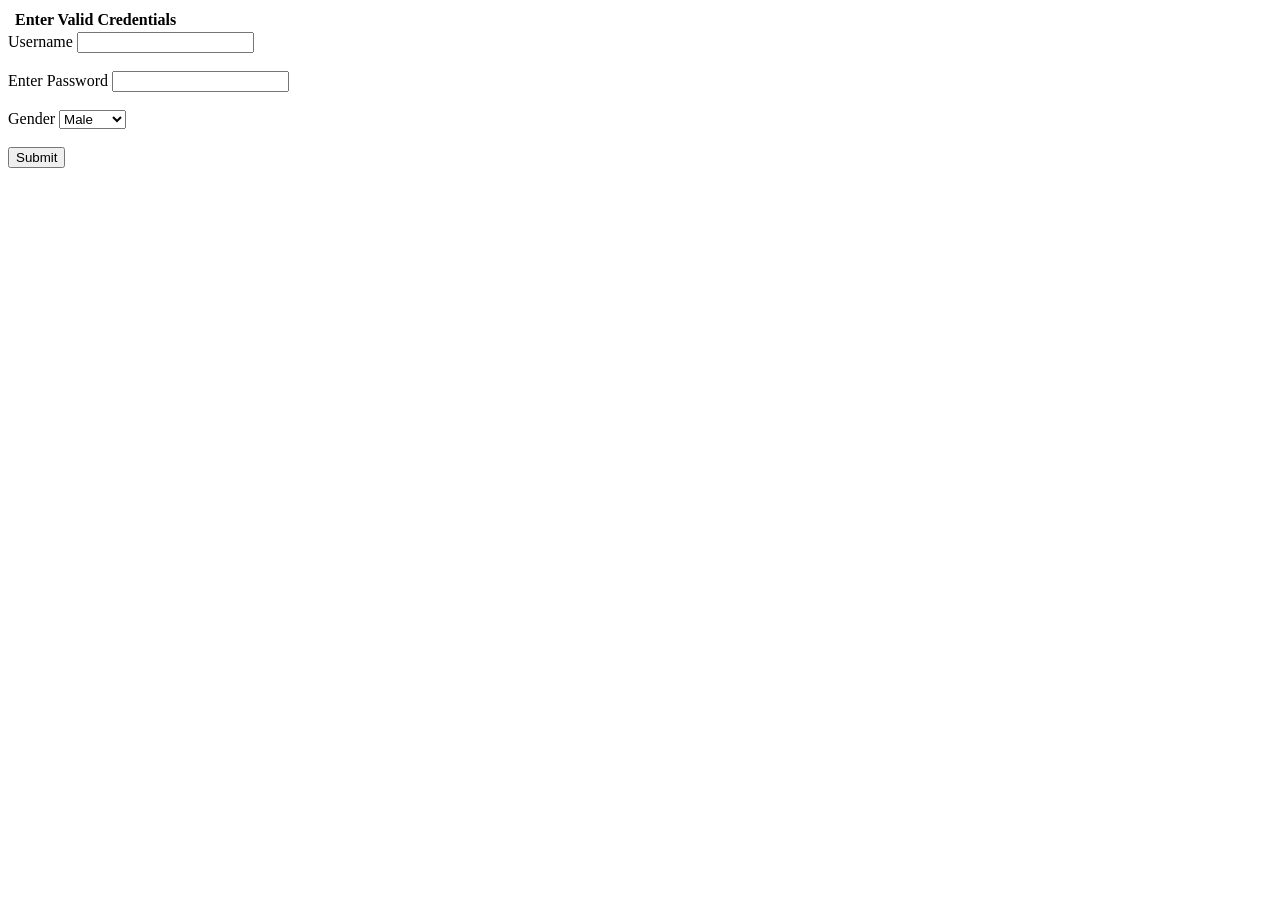
==== more/tables.html/button.html @ 89d420f5 "tables and buttons" ====
<!DOCTYPE html>
<html lang="en">
<head>
    <meta charset="UTF-8">
    <meta name="viewport" content="width=device-width, initial-scale=1.0">
    <title>Document</title>
</head>
<body>
    <div>

        <table>
           
            <tr>
                <th></th>
               <div id="box" ><th>Enter Valid Credentials</th></div>
            </tr>
    
        </table>
    <tr>
        <td><label>Username</label></td>
        <td><input type="text"></td>
    </tr><br><br>
    
    <tr>
        <td><label>Enter Password</label></td>
        <td><input type="password"></td>
    </tr><br><br>

    <tr>
        <td><label>Gender</label></td>
        <select>
            <option>Male</option>
            <option>Female</option>

        </select>
    </tr><br><br>

    <tr>
        <td></td>
        <td><input type="submit" ></td>
    </tr>


</div>
    
</body>
</html>
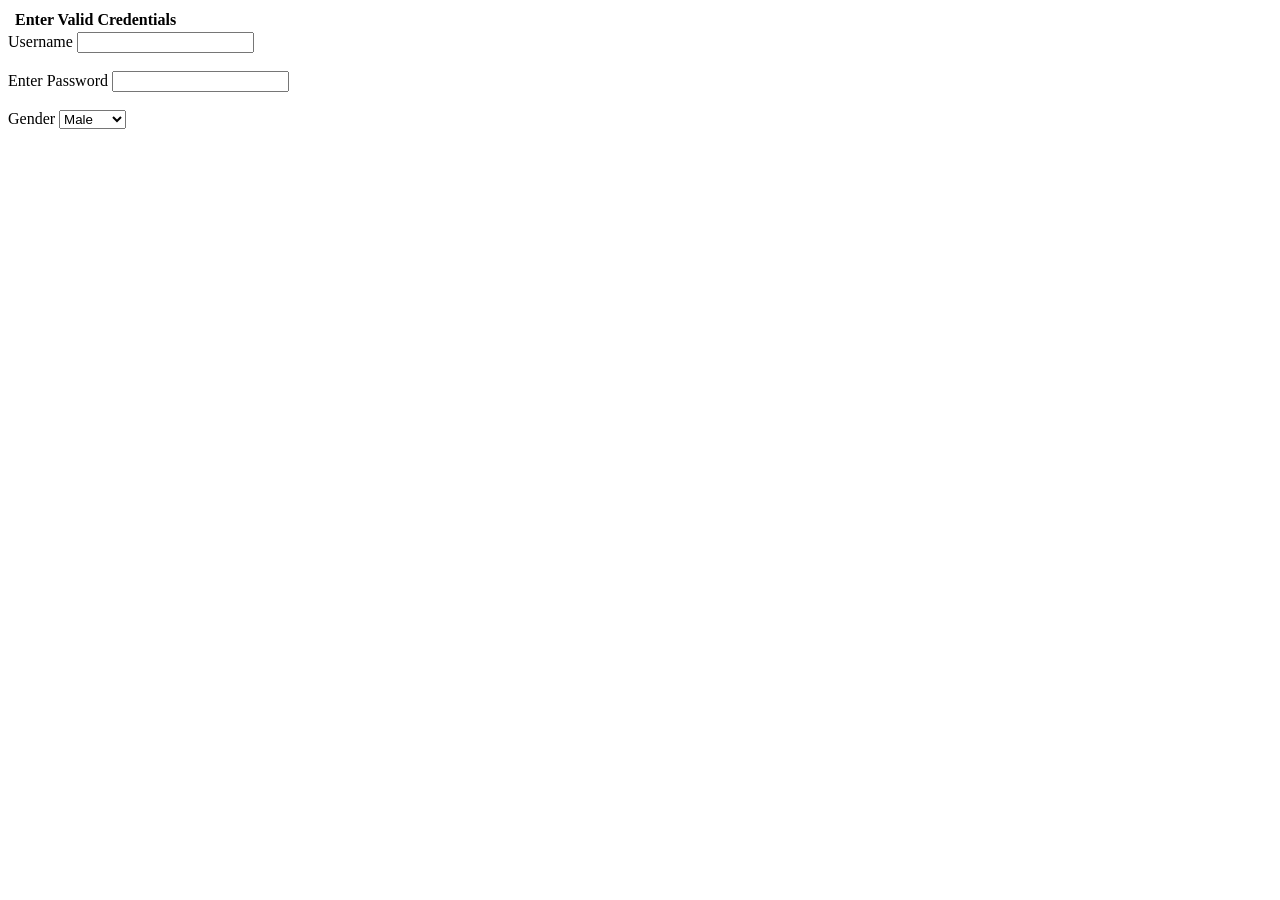
==== commit 997751b9: "textbox" ====
--- a/more/tables.html/button.html
+++ b/more/tables.html/button.html
@@ -35,9 +35,9 @@
         </select>
     </tr><br><br>
 
-    <tr>
+      <tr>
         <td></td>
-        <td><input type="submit" ></td>
+        <td><type="submit" ></td>
     </tr>
 
 
